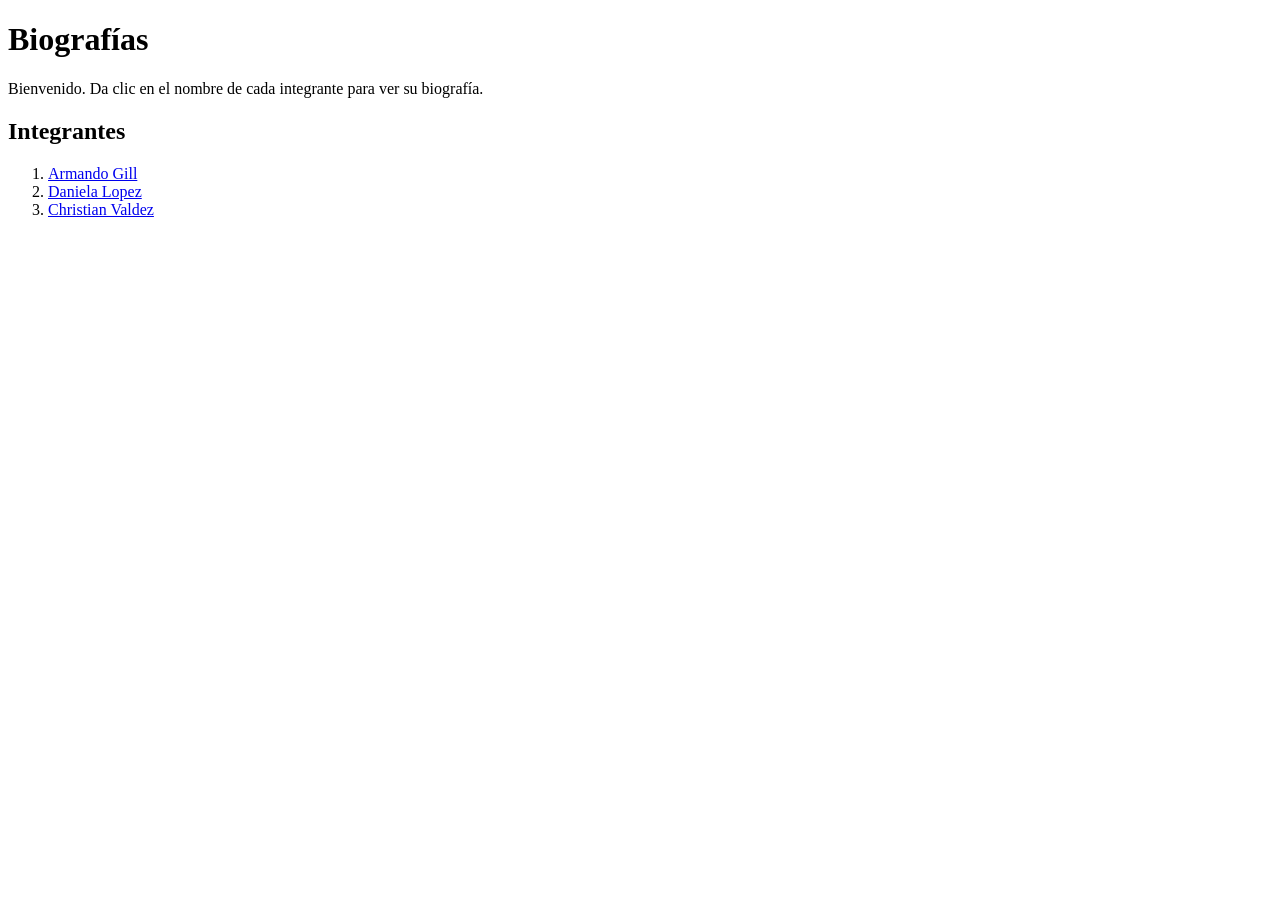
==== index.html @ e80af3be "Add files via upload" ====
<!DOCTYPE html>
<html lang="es">
<head>
  <meta charset="UTF-8">
  <title>Biografías</title>
  <link rel="stylesheet" href="css/estilos.css">
</head>
<body class="azul">

  <div id="encabezado">
    <h1>Biografías</h1>
  </div>

  <div class="caja">
    <p>Bienvenido. Da clic en el nombre de cada integrante para ver su biografía.</p>
    <h2>Integrantes</h2>
    <ol>
      <li><a href="bio1.html">Armando Gill</a></li>
      <li><a href="bio2.html">Daniela Lopez</a></li>
      <li><a href="bio3.html">Christian Valdez</a></li>
    </ol>
  </div>

</body>
</html>
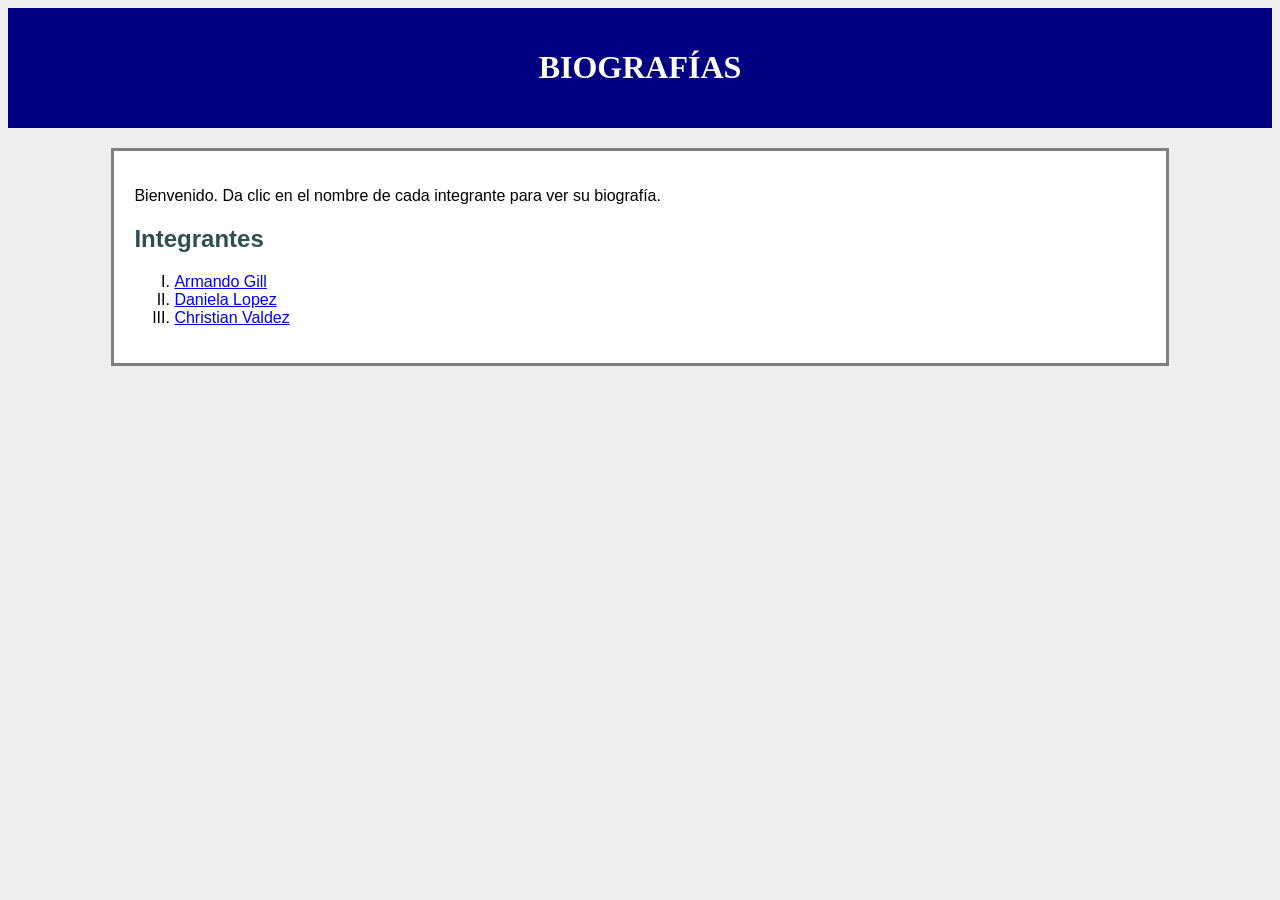
==== commit fe8fce6c: "Fix stylesheet link in index.html" ====
--- a/index.html
+++ b/index.html
@@ -3,7 +3,7 @@
 <head>
   <meta charset="UTF-8">
   <title>Biografías</title>
-  <link rel="stylesheet" href="css/estilos.css">
+  <link rel="stylesheet" href="estilos.css">
 </head>
 <body class="azul">
 
--- a/estilos.css
+++ b/estilos.css
@@ -0,0 +1,94 @@
+/* TRABAJO 1: selectores, unidades y colores */
+
+body {                          /* selector de etiqueta */
+  font-family: Elsie Fonts, sans-serif;
+  background-color: #eeeeee;    /* color hexadecimal */
+}
+
+#encabezado {                   /* selector de id */
+  background-color: rgb(60, 60, 60);   /* color rgb */
+  color: white;                 /* color por nombre */
+  text-align: center;
+  padding: 20px;
+}
+
+.caja {                         /* selector de clase */
+  background-color: white;
+  width: 80%;                   /* unidad en porcentaje */
+  margin: 20px auto;
+  padding: 20px;
+  font-size: 16px;              /* unidad en pixeles */
+}
+
+h2, th {                        /* selector de grupo */
+  color: darkslategray;
+}
+
+a:hover {                       /* pseudoclase */
+  color: red;
+}
+
+/* TRABAJO 2: modelo de caja, posicion, texto e imagenes */
+
+.caja {
+  border: 3px solid gray;       /* borde de la caja */
+}
+
+.nombre {                       /* span */
+  font-weight: bold;
+  background-color: yellow;
+}
+
+#volver {                       /* posicionamiento */
+  position: fixed;
+  bottom: 10px;
+  right: 10px;
+}
+
+h1 {                            /* texto y tipografia */
+  font-family: Georgia;
+  text-transform: uppercase;
+}
+
+img {                           /* imagenes */
+  width: 200px;
+  float: left;
+  margin-right: 20px;
+}
+
+h2 {
+  clear: left;
+}
+
+video {
+  width: 100%;
+}
+
+/* TRABAJO 3: listas, tablas y formularios */
+
+ul {
+  list-style-type: square;
+}
+
+ol {
+  list-style-type: upper-roman;
+}
+
+table {
+  width: 100%;
+  border-collapse: collapse;
+}
+
+th, td {
+  border: 1px solid gray;
+  padding: 8px;
+}
+
+input, textarea {
+  border: 2px solid gray;
+}
+
+/* COLOR FAVORITO DE CADA INTEGRANTE */
+.verde #encabezado { background-color: seagreen; }
+.blanco #encabezado { background-color: white; color: black; }
+.azul #encabezado { background-color: navy; }
